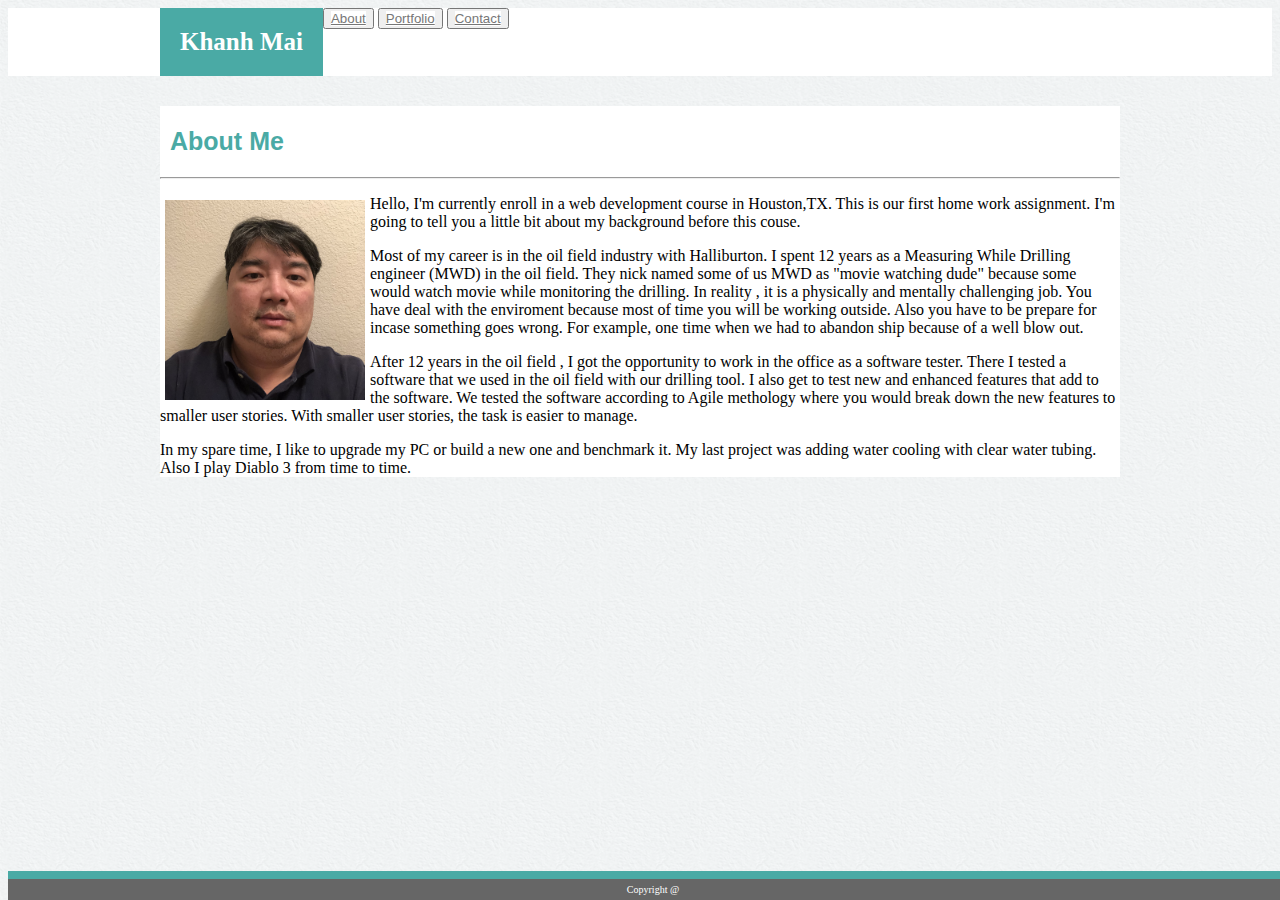
==== index.html @ 0d921708 "initial change" ====
<!DOCTYPE html>
<html lang="en-US">
    <head>
        <meta charset="UTF-8">
        <link rel="stylesheet" type="text/css" href="Assets/css/style.css">
        
        
        
    </head>

    <body>
        
        <div class="top-container">

            <div class="Header-container">
        
                <div class="myname">
                     <h1>Khanh Mai</h1>
                 </div>
        
                <div class="navbutton">

                   <button><a class="button" href="index.html">About</a></button>
                   <button><a class="button" href="Portfolio.html">Portfolio</a></button>
                   <button><a class="button" href="Contact.html">Contact</a></button>
        
               </div>
             </div>

            </div>


   
        <div class="container">
          
            <h2> About Me</h2>
            <hr>
            
          
          <div>
            <img id="bio-image" src="Assets/images/IMG_6974p.png" alt="blank">
        
            <p>
             Hello, I'm currently enroll in a web development course in Houston,TX. This is our first home work assignment.
             I'm going to tell you a little bit about my background before this couse.
            </p>
            Most of my career is in the oil field industry with Halliburton. I spent 12 years as a Measuring While Drilling engineer (MWD) in the oil field. They nick named some of us MWD
            as "movie watching dude" because some would watch movie while monitoring the drilling. In reality , it is a physically and mentally challenging job. You have deal with the enviroment because most of time you will be working outside. Also you have to be prepare for incase something goes wrong. For example, one time when we had to abandon ship because of a well blow out.

            <p>After 12 years in the oil field , I got the opportunity to work in the office as a software tester. There I tested a software that we used in the oil field with our drilling tool.
            I also get to test new and enhanced features that add to the software. We tested the software according to Agile methology where you would break down the new features to smaller user stories. With smaller user stories, the task is easier to manage. 
            </p>
               In my spare time, I like to upgrade my PC or build a new one and benchmark it. My last project was adding water cooling with clear water tubing. Also I play Diablo 3 from time to time.
          </div>
        </div>
 
    
       <footer class="footer">Copyright @</footer>
    </body>

</html>
---- Assets/css/style.css ----
.top-container { 
         background-color: #ffffff;
         border-color: #cccccc;
         font-family: Georgia, 'Times New Roman', Times, serif;
         
      }

.Header-container {
  width: 960px;
  background-color: #ffffff;
  display:flex;
  margin-left: auto;
  margin-right: auto;
 
}
.myname{
  
  
 
}

.navbutton { 
 
  background-color:#ffffff;
  
  

 
  
  
}
body {
        background: url(../images/handmadepaper.png)
    
     }

h1 {
     background-color:  #4aaaa5;
     color: #ffffff;
     padding: 20px;
     font-size: 25px;
     margin-top: 0px;
     margin-bottom: 0px;
     
     
     
     

   }

   
.button {

         background-color: #ffffff;
         color: #777777;
         border-top-color: #ffffff;
         border-left-color: #ffffff;
         border-bottom-color: #ffffff;
         
      
         
       
       
        }

h2 {
    color: #4aaaa5;
    font-size: 25px;
    margin-left: 10px;
    font-family: Arial, 'Helvetica Neue', Helvetica, sans-serif;
}

 
#bio-image {
    float: left;
    height: 200px;
    width: 200px;
    margin: 5px;
    border: #ffffff;
    
  }
  
.container {
    margin-top: 30px;
    width: 960px;
    background-color: #ffffff;
    margin-left: auto;
    margin-right: auto;
    align-content: center;
    
}
input[type=text] {
  width: 100%;
  padding: 12px;
  border: 1px solid #ccc;
  border-radius: 4px;
  box-sizing: border-box;
  margin-top: 6px;
  margin-bottom: 16px;
  resize: vertical;

}

  textarea {

  width: 100%;
  height: 200px;
  padding: 20px;
  border: 1px solid #ccc;
  border-radius: 4px;
  box-sizing: border-box;
  margin-top: 6px;
  margin-bottom: 16px;
  resize: vertical;



}
input[type=submit]{
    background-color: #4aaaa5;
    border: none;
    color: white;
    padding: 10px 10px;
    text-decoration: none;
    margin: 4px 2px;
    cursor: pointer;
  }

  .picture-container {
    width: 600px;
    display: flex;
    flex-flow: wrap;
  
 
 
  

  }
  .picture {
    
    position: relative;
    margin: 10px;
   

    
  }
  .label {

    position: absolute;
    margin: 0px;
    width: 100%;
    padding:5px;
    box-sizing: border-box;
    text-align: center;
    margin-top: 150px;

  }

  h3 {
    color: #ffffff;
    background-color: #4aaaa5;
    

  }
  .footer {
    
    background-color: #666666; 
    text-align: center;
    color: #ffffff;
    position: fixed;
    bottom: 0px;
    font-size: 10px;
    border-top: 8px solid #4aaaa5;
    width: 100%;
    padding: 5px;
    
  }
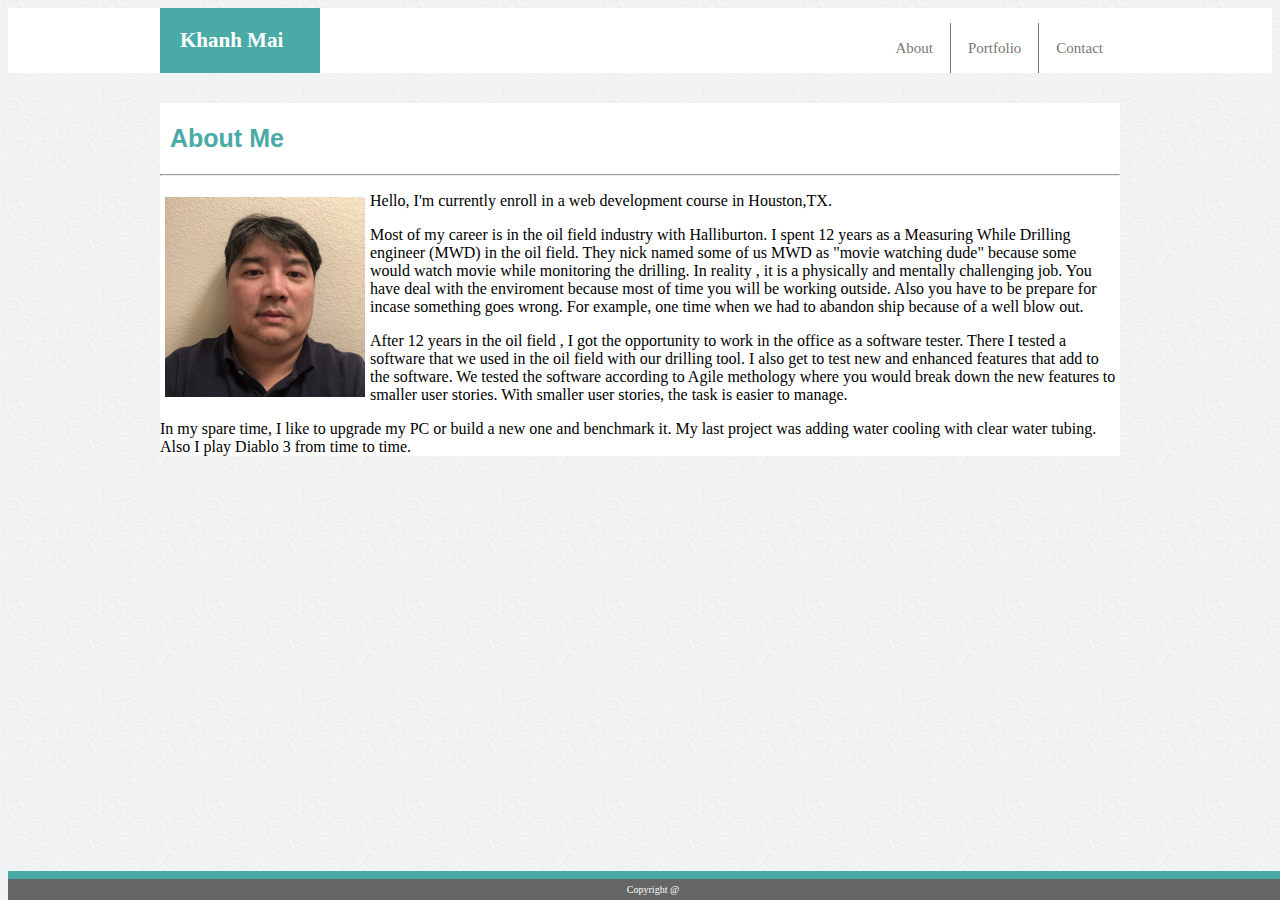
==== commit e013f99e: "second update" ====
--- a/index.html
+++ b/index.html
@@ -18,13 +18,13 @@
                      <h1>Khanh Mai</h1>
                  </div>
         
-                <div class="navbutton">
+                <ul class="navbutton">
 
-                   <button><a class="button" href="index.html">About</a></button>
-                   <button><a class="button" href="Portfolio.html">Portfolio</a></button>
-                   <button><a class="button" href="Contact.html">Contact</a></button>
+                   <li><a class="button-1" href="index.html">About</a></li>
+                   <li><a class="button-2" href="Portfolio.html">Portfolio</a></li>
+                   <li><a class="button-3" href="Contact.html">Contact</a></li>
         
-               </div>
+               </ul>
              </div>
 
             </div>
@@ -41,9 +41,7 @@
             <img id="bio-image" src="Assets/images/IMG_6974p.png" alt="blank">
         
             <p>
-             Hello, I'm currently enroll in a web development course in Houston,TX. This is our first home work assignment.
-             I'm going to tell you a little bit about my background before this couse.
-            </p>
+             Hello, I'm currently enroll in a web development course in Houston,TX.</p>
             Most of my career is in the oil field industry with Halliburton. I spent 12 years as a Measuring While Drilling engineer (MWD) in the oil field. They nick named some of us MWD
             as "movie watching dude" because some would watch movie while monitoring the drilling. In reality , it is a physically and mentally challenging job. You have deal with the enviroment because most of time you will be working outside. Also you have to be prepare for incase something goes wrong. For example, one time when we had to abandon ship because of a well blow out.
 
--- a/Assets/css/style.css
+++ b/Assets/css/style.css
@@ -10,26 +10,35 @@
   width: 960px;
   background-color: #ffffff;
   display:flex;
+  justify-content: flex-end;
+  align-items: end;
   margin-left: auto;
   margin-right: auto;
- 
-}
-.myname{
   
+
+
   
  
 }
 
+
+
 .navbutton { 
+ list-style: none;
  
-  background-color:#ffffff;
-  
-  
+ border-color: #ffffff;
+
+ display: flex;
+ justify-content: flex-end;
+ align-items: end;
+ width: 100%;
 
  
+ 
   
-  
+ 
 }
+
 body {
         background: url(../images/handmadepaper.png)
     
@@ -39,30 +48,36 @@
      background-color:  #4aaaa5;
      color: #ffffff;
      padding: 20px;
-     font-size: 25px;
+     font-size: 21px;
      margin-top: 0px;
      margin-bottom: 0px;
+     width: 120px;
+   
+   
      
-     
-     
-     
-
-   }
+     }
 
    
-.button {
+.button-1, .button-2,.button-3{
 
-         background-color: #ffffff;
+        
          color: #777777;
-         border-top-color: #ffffff;
-         border-left-color: #ffffff;
-         border-bottom-color: #ffffff;
+         text-decoration: none;
+         padding: 17px;
+         font-size: 15px;
+         border-right: 1px solid;
          
-      
+        
+        
+ 
+        }
+
+  .button-3 {
+    border-right: none;
          
        
-       
-        }
+  }
+
 
 h2 {
     color: #4aaaa5;
@@ -131,12 +146,8 @@
     width: 600px;
     display: flex;
     flex-flow: wrap;
-  
- 
- 
-  
+  }
 
-  }
   .picture {
     
     position: relative;
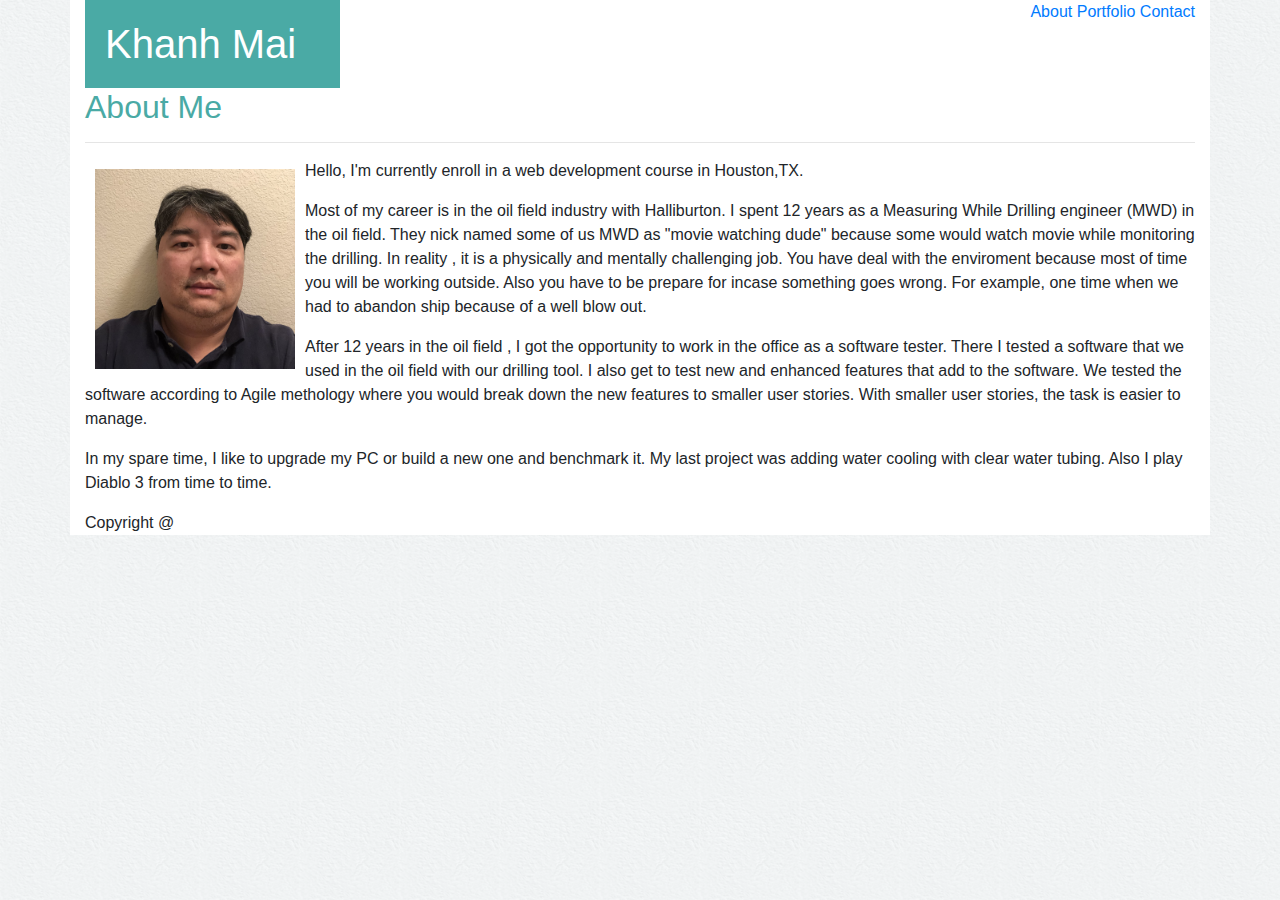
==== commit 8298b142: "second update" ====
--- a/index.html
+++ b/index.html
@@ -2,58 +2,83 @@
 <html lang="en-US">
     <head>
         <meta charset="UTF-8">
-        <link rel="stylesheet" type="text/css" href="Assets/css/style.css">
+        <meta name="viewport" content="width=device-width, initial-scale=1.0">
+        <meta http-equiv="X-UA-Compatible" content="ie=edge">
+      
         
-        
-        
+        <link rel="stylesheet" href="https://stackpath.bootstrapcdn.com/bootstrap/4.4.1/css/bootstrap.min.css" integrity="sha384-Vkoo8x4CGsO3+Hhxv8T/Q5PaXtkKtu6ug5TOeNV6gBiFeWPGFN9MuhOf23Q9Ifjh" crossorigin="anonymous">  
+        <link rel="stylesheet" type="text/css" href="Assets/css/style2.css">
     </head>
 
     <body>
         
-        <div class="top-container">
+       
+        
+        <div class="container">
 
-            <div class="Header-container">
+            <div class="row">
+                <div class="col-sm-3">
         
-                <div class="myname">
-                     <h1>Khanh Mai</h1>
-                 </div>
+                <h1> Khanh Mai</h1>
+
+                </div>
+                <div class="col-sm-6">
+                </div>
+                <div class="col-sm-3">
+                    <div class="navbutton">
+
+                      <a class="button-1" href="index.html">About</a>
+                      <a class="button-2" href="Portfolio.html">Portfolio</a>
+                      <a class="button-3" href="Contact.html">Contact</a>
         
-                <ul class="navbutton">
+                     </div>
 
-                   <li><a class="button-1" href="index.html">About</a></li>
-                   <li><a class="button-2" href="Portfolio.html">Portfolio</a></li>
-                   <li><a class="button-3" href="Contact.html">Contact</a></li>
-        
-               </ul>
+                </div>     
+                
              </div>
 
-            </div>
+       
 
+           
+           
 
-   
-        <div class="container">
+            
           
             <h2> About Me</h2>
             <hr>
             
-          
-          <div>
-            <img id="bio-image" src="Assets/images/IMG_6974p.png" alt="blank">
-        
-            <p>
-             Hello, I'm currently enroll in a web development course in Houston,TX.</p>
-            Most of my career is in the oil field industry with Halliburton. I spent 12 years as a Measuring While Drilling engineer (MWD) in the oil field. They nick named some of us MWD
-            as "movie watching dude" because some would watch movie while monitoring the drilling. In reality , it is a physically and mentally challenging job. You have deal with the enviroment because most of time you will be working outside. Also you have to be prepare for incase something goes wrong. For example, one time when we had to abandon ship because of a well blow out.
+            <div class="row">
+                         
 
-            <p>After 12 years in the oil field , I got the opportunity to work in the office as a software tester. There I tested a software that we used in the oil field with our drilling tool.
-            I also get to test new and enhanced features that add to the software. We tested the software according to Agile methology where you would break down the new features to smaller user stories. With smaller user stories, the task is easier to manage. 
-            </p>
-               In my spare time, I like to upgrade my PC or build a new one and benchmark it. My last project was adding water cooling with clear water tubing. Also I play Diablo 3 from time to time.
-          </div>
+                 <div class="col-sm-12">
+                      <img id="bio-image" class="img-fluid" src="Assets/images/IMG_6974p.png" alt="blank" align="left">
+                
+
+                 
+                    <p>
+                     Hello, I'm currently enroll in a web development course in Houston,TX.
+                    </p>
+                    <p>
+                     Most of my career is in the oil field industry with Halliburton. I spent 12 years as a Measuring While Drilling engineer (MWD) in the oil field. They nick named some of us MWD
+                     as "movie watching dude" because some would watch movie while monitoring the drilling. In reality , it is a physically and mentally challenging job. You have deal with the enviroment because most of time you will be working outside. Also you have to be prepare for incase something goes wrong. For example, one time when we had to abandon ship because of a well blow out.
+                    </p>
+                    <p>
+                     After 12 years in the oil field , I got the opportunity to work in the office as a software tester. There I tested a software that we used in the oil field with our drilling tool.
+                     I also get to test new and enhanced features that add to the software. We tested the software according to Agile methology where you would break down the new features to smaller user stories. With smaller user stories, the task is easier to manage. 
+                    </p>
+                    <p>
+                    In my spare time, I like to upgrade my PC or build a new one and benchmark it. My last project was adding water cooling with clear water tubing. Also I play Diablo 3 from time to time.
+                   </p>
+                 
+                </div>
         </div>
  
     
        <footer class="footer">Copyright @</footer>
+    
     </body>
+    <script src="https://code.jquery.com/jquery-3.4.1.slim.min.js" integrity="sha384-J6qa4849blE2+poT4WnyKhv5vZF5SrPo0iEjwBvKU7imGFAV0wwj1yYfoRSJoZ+n" crossorigin="anonymous"></script>
+    <script src="https://cdn.jsdelivr.net/npm/popper.js@1.16.0/dist/umd/popper.min.js" integrity="sha384-Q6E9RHvbIyZFJoft+2mJbHaEWldlvI9IOYy5n3zV9zzTtmI3UksdQRVvoxMfooAo" crossorigin="anonymous"></script>
+    <script src="https://stackpath.bootstrapcdn.com/bootstrap/4.4.1/js/bootstrap.min.js" integrity="sha384-wfSDF2E50Y2D1uUdj0O3uMBJnjuUD4Ih7YwaYd1iqfktj0Uod8GCExl3Og8ifwB6" crossorigin="anonymous"></script>
 
 </html>--- a/Assets/css/style2.css
+++ b/Assets/css/style2.css
@@ -0,0 +1,42 @@
+.container {
+    background-color: white;
+}
+body {
+    background: url(../images/handmadepaper.png)
+
+ }
+
+ #bio-image{
+     height: 200px;
+     width: 200px;
+     margin: 10px;
+ }
+ 
+ h1 {
+    background-color:  #4aaaa5;
+    color: #ffffff;
+    padding: 20px;
+    
+    margin-top: 0px;
+    margin-bottom: 0px;
+
+ 
+  
+ }
+
+ .navbutton {
+     text-align: end;
+    
+
+ }
+ 
+ h2{
+    color: #4aaaa5; 
+    font-family: Arial, 'Helvetica Neue', Helvetica, sans-serif;
+}
+   
+ 
+ 
+   
+
+   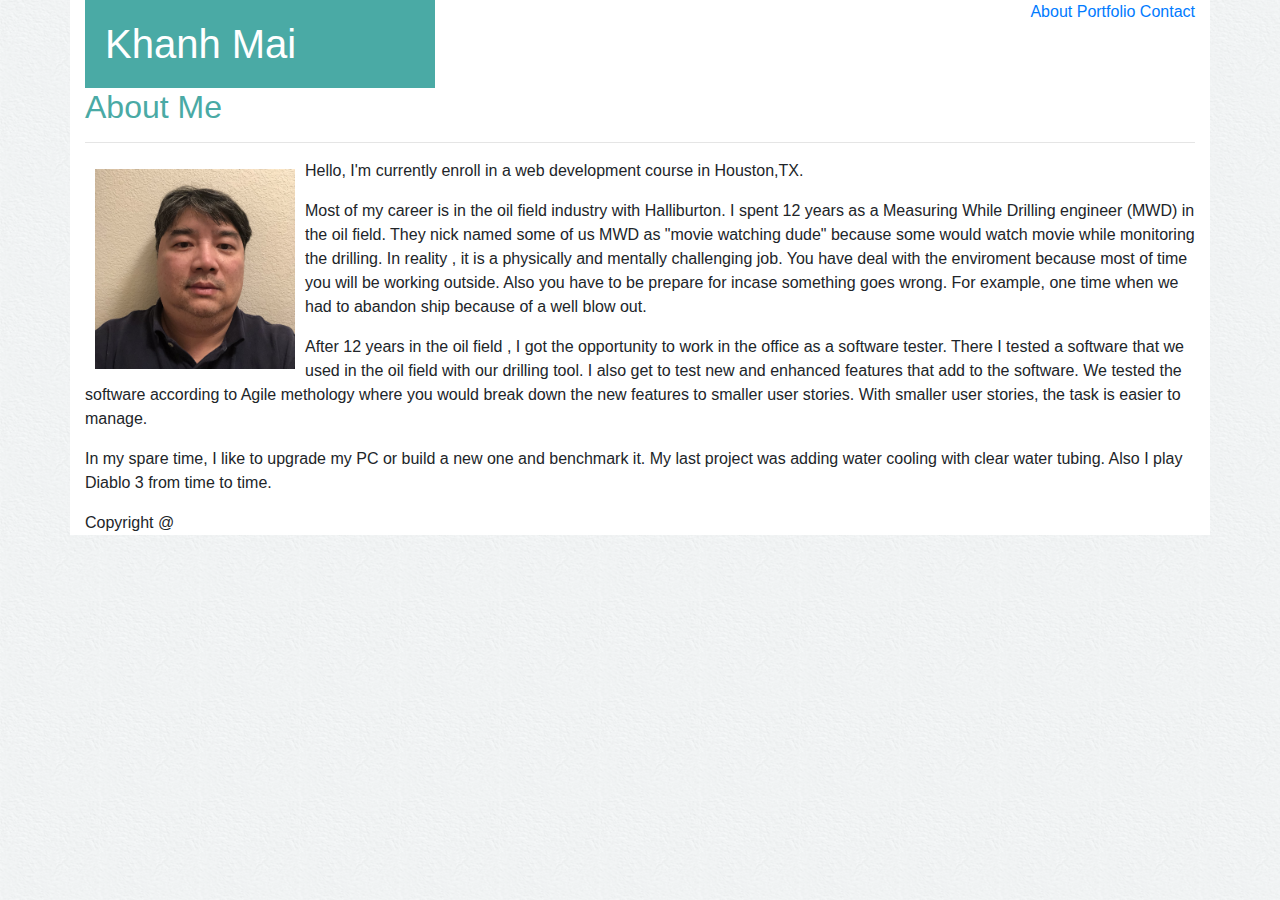
==== commit 0df0bff5: "fifth update" ====
--- a/index.html
+++ b/index.html
@@ -7,7 +7,7 @@
       
         
         <link rel="stylesheet" href="https://stackpath.bootstrapcdn.com/bootstrap/4.4.1/css/bootstrap.min.css" integrity="sha384-Vkoo8x4CGsO3+Hhxv8T/Q5PaXtkKtu6ug5TOeNV6gBiFeWPGFN9MuhOf23Q9Ifjh" crossorigin="anonymous">  
-        <link rel="stylesheet" type="text/css" href="Assets/css/style2.css">
+        <link rel="stylesheet" type="text/css" href="Assets/css/style.css">
     </head>
 
     <body>
@@ -17,12 +17,12 @@
         <div class="container">
 
             <div class="row">
-                <div class="col-sm-3">
+                <div class="col-sm-4">
         
                 <h1> Khanh Mai</h1>
 
                 </div>
-                <div class="col-sm-6">
+                <div class="col-sm-5">
                 </div>
                 <div class="col-sm-3">
                     <div class="navbutton">
@@ -76,9 +76,9 @@
     
        <footer class="footer">Copyright @</footer>
     
-    </body>
+    
     <script src="https://code.jquery.com/jquery-3.4.1.slim.min.js" integrity="sha384-J6qa4849blE2+poT4WnyKhv5vZF5SrPo0iEjwBvKU7imGFAV0wwj1yYfoRSJoZ+n" crossorigin="anonymous"></script>
     <script src="https://cdn.jsdelivr.net/npm/popper.js@1.16.0/dist/umd/popper.min.js" integrity="sha384-Q6E9RHvbIyZFJoft+2mJbHaEWldlvI9IOYy5n3zV9zzTtmI3UksdQRVvoxMfooAo" crossorigin="anonymous"></script>
     <script src="https://stackpath.bootstrapcdn.com/bootstrap/4.4.1/js/bootstrap.min.js" integrity="sha384-wfSDF2E50Y2D1uUdj0O3uMBJnjuUD4Ih7YwaYd1iqfktj0Uod8GCExl3Og8ifwB6" crossorigin="anonymous"></script>
-
+</body>
 </html>--- a/Assets/css/style.css
+++ b/Assets/css/style.css
@@ -0,0 +1,54 @@
+.container {
+    background-color: white;
+}
+body {
+    background: url(../images/handmadepaper.png)
+
+ }
+
+ #bio-image{
+     height: 200px;
+     width: 200px;
+     margin: 10px;
+ } 
+ 
+ h1 {
+    background-color:  #4aaaa5;
+    color: #ffffff;
+    padding: 20px;
+    
+    margin-top: 0px;
+    margin-bottom: 0px;
+
+ 
+  
+ }
+
+ .navbutton {
+     text-align: end;
+    
+
+ }
+ 
+ h2{
+    color: #4aaaa5; 
+    font-family: Arial, 'Helvetica Neue', Helvetica, sans-serif;
+}
+
+.picture {
+    
+    position: relative;
+    
+   
+} 
+
+
+.label {
+
+  position: absolute;
+  text-align: center;
+    
+}
+
+
+
